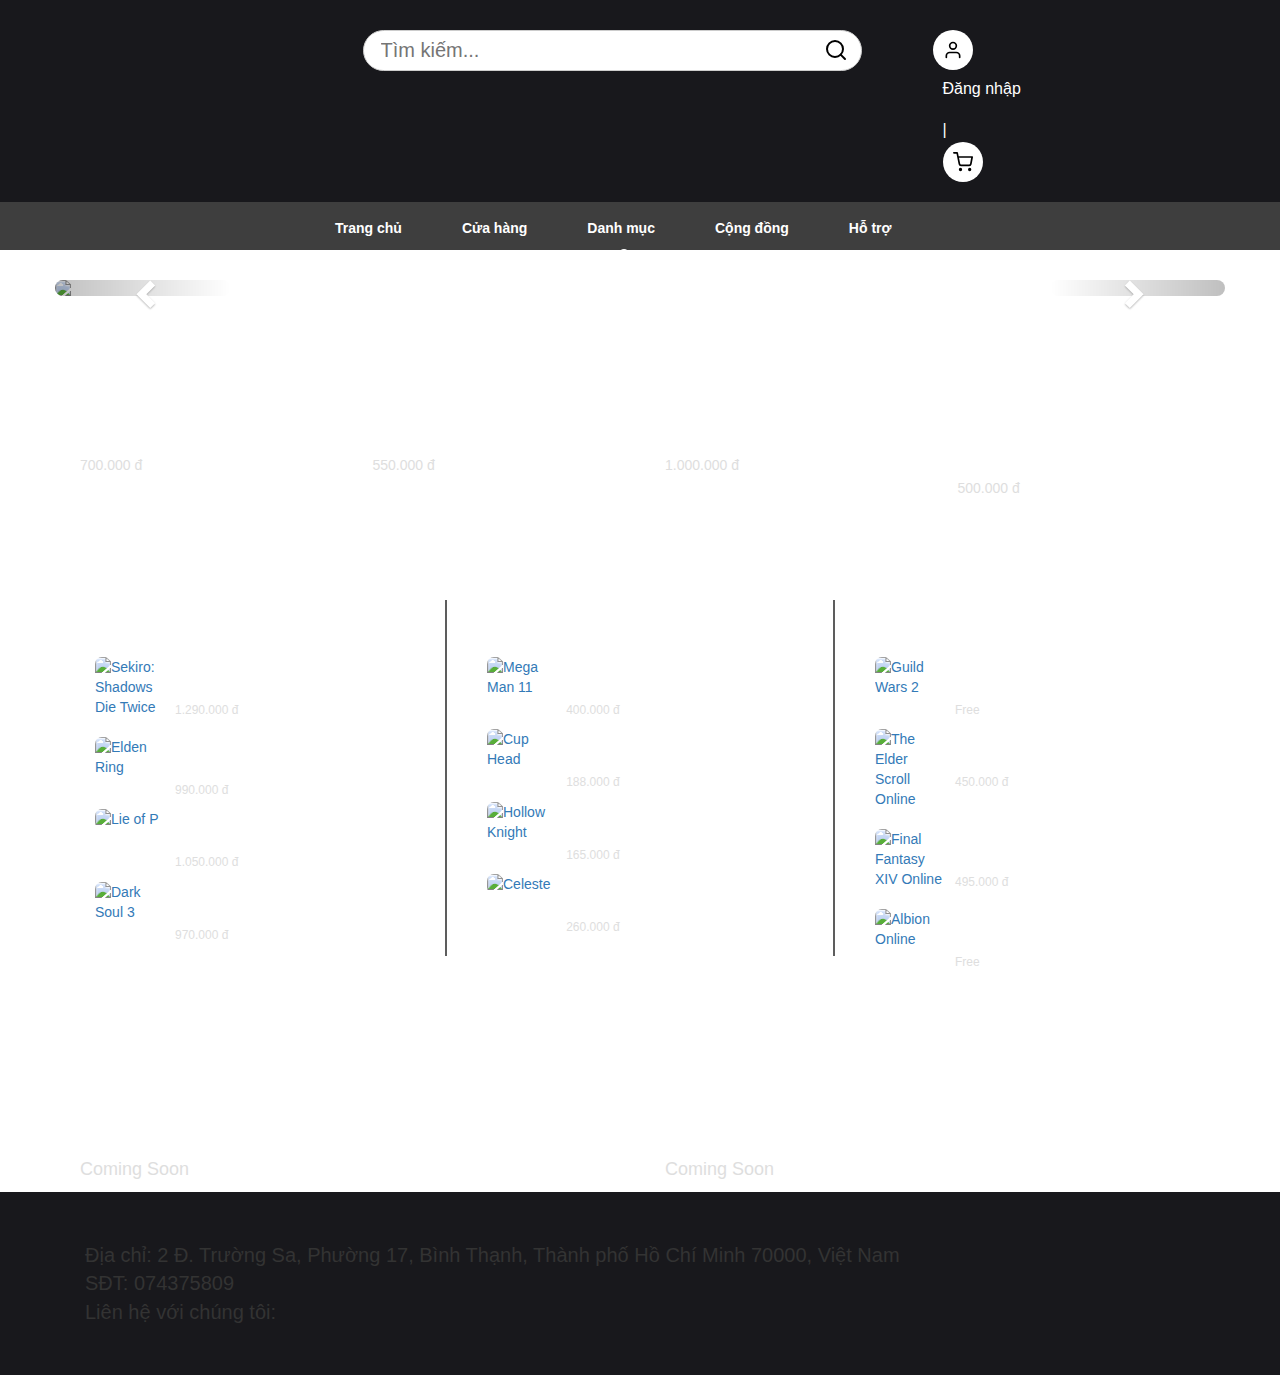
==== index.html @ 14729802 "Update index.html" ====
<!DOCTYPE html>
<html lang="en">
    <head> 
        <title>Duong's Shop</title>
        <link rel="icon" type="image/x-icon" href="./images/weblogo.png">
        
        <!-- Required meta tags -->
        <meta charset="utf-8">
        <meta name="viewport" content="width=device-width, initial-scale=1, shrink-to-fit=no">
        
        <link rel="stylesheet" href="./css/bootstrap.css">
        <link rel="stylesheet" href="./css/bootstrap.min.css">
        <link rel="stylesheet" href="./css/thuvien.css">

        <script src="./js/jquery-3.7.0.min.js"></script>
        <script src="./js/bootstrap.min.js"></script>
        <script src="./js/script.js"></script>

        <link rel="stylesheet" href="https://maxcdn.bootstrapcdn.com/bootstrap/3.4.1/css/bootstrap.min.css">
        <script src="https://ajax.googleapis.com/ajax/libs/jquery/3.7.1/jquery.min.js"></script>
        <script src="https://maxcdn.bootstrapcdn.com/bootstrap/3.4.1/js/bootstrap.min.js"></script>
    <body>  
        <div class="headerbg">
            <div class="container">
                <div class="row">
                    <div class="col-lg-3">
                        <a href="./index.html"><img src="./images/logo.png" alt="" class="logo"></a>
                    </div>
                    <div class="col-lg-6">
                        <div class="search-box">
                            <input type="text" placeholder="Tìm kiếm...">
                            <button type="submit"><img src="./feather/search.svg"></button>
                        </div>
                    </div>
                    <div class="col-lg-3">
                        <div class="mtb10 row">
                            <div class="circle-icon login"><img src="./feather/user.svg" alt="User" class=""></div>
                            <div class="back login tp"><p>Đăng nhập</p></div><div class="back tp">|</div>
                            <div class="circle-icon back"><img src="./feather/shopping-cart.svg" alt="Cart" class=""></div>
                        </div>
                        <div class="inputlogin">
                            <form class="col-lg-12 ilbody" >
                                <label for="tk" id="tk">Tài khoản:</label><br>
                                <input height="10px" type="text" id="itk" name="itk" placeholder="Nhập tài khoản/Email..."><br>
                                <label for="mk" id="mk">Mật khẩu:</label><br>
                                <input type="password" id="imk" name="imk" placeholder="Nhập mật khẩu..."><br>
                                <p id="linkdk">Bạn không có tài khoản??<a href="./register.html">Đăng ký</a></p>
                                <button type="submit" id="blogin">Đăng nhập</button>
                            </form> 
                        </div>
                    </div>
                </div>   
            </div>
        </div>
        <div class="thanhmenu">
            <div class="container">
                <div class="row">
                    <div class="col-lg-2"></div>
                    <div class="col-lg-8 menu">
                        <ul>
                            <li><a href="#">Trang chủ</a></li>
                            <li><a href="#">Cửa hàng</a></li>
                            <li><a href="#">Danh mục</a></li>
                            <li><a href="#">Cộng đồng</a></li>
                            <li><a href="#">Hỗ trợ</a></li>
                        </ul>
                    </div>
                    <div class="col-lg-2"></div>
                </div>   
            </div>
        </div>
        <div class="container mb">
            <div class="row"> 
                <div id="slider" class="carousel slide" data-ride="carousel">
                    <!-- Indicators -->
                    <ol class="carousel-indicators">
                        <li data-target="#slider" data-slide-to="0" class="active"></li>
                        <li data-target="#slider" data-slide-to="1"></li>
                        <li data-target="#slider" data-slide-to="2"></li>
                        </ol>
                
                    <!-- Wrapper for slides -->
                    <div class="carousel-inner ">
                        <div class="item active brslider">
                            <img src="./images/slide1.png" style="width:100%; border-radius: 25px;">
                        </div>
                
                        <div class="item brslider">
                            <img src="./images/slide2.png" style="width:100%; border-radius: 25px;">
                        </div>
                    

                    </div>
                
                    <!-- Left and right controls -->
                    <a class="left carousel-control brslider" href="#slider" data-slide="prev">
                    <span class="glyphicon glyphicon-chevron-left"></span>
                    <span class="sr-only">Previous</span>
                    </a>
                    <a class="right carousel-control brslider" href="#slider" data-slide="next">
                    <span class="glyphicon glyphicon-chevron-right"></span>
                    <span class="sr-only">Next</span>
                    </a>
                </div>
            </div>
            <div class="row">
                <div class="col-lg-12 tendm">
                    <h3>Những tựa game phổ biến</h3>
                </div>          
                <div class="col-lg-3">
                    <a href="#" style="text-decoration: none;" class="hsp">
                        <img src="./images/spnb1_AlanWake2.png" alt="" class="spimg">
                        <p class="tensp">Alan Wake 2</p>
                        <p class="giasp">700.000 đ</p>
                    </a>
                </div>
                <div class="col-lg-3">
                    <a href="#" style="text-decoration: none;" class="hsp">
                        <img src="./images/spnb2_DeadIsland2.png" alt="" class="spimg">
                        <p class="tensp">Dead Island 2</p>
                        <p class="giasp">550.000 đ</p>
                    </a>
                </div><div class="col-lg-3">
                    <a href="#" style="text-decoration: none;" class="hsp">
                        <img src="./images/spnb3_RDR2.png" alt="" class="spimg">
                        <p class="tensp">Red Dead Redemption 2</p>
                        <p class="giasp">1.000.000 đ</p>
                    </a>
                </div><div class="col-lg-3">
                    <a href="#" style="text-decoration: none;" class="hsp">
                        <img src="./images/spnb4_TheWitcher3WildHuntCompleteEdition.png" alt="" class="spimg">
                        <p class="tensp">The Witcher 3: Wild Hunt - Complete Edition</p>
                        <p class="giasp">500.000 đ</p>
                    </a>
                </div>                
            </div>
            <div class="row">
                <div class="col-lg-12 tendm">
                    <h3>Những thể loại game phổ biến</h3>
                </div>
                <div class="col-lg-4">
                    <h5 class="tentl">Souls-like</h5>
                    <ul>
                        <li class="row">
                            <a href="#" style="text-decoration: none;">
                                <div style="display:flex; align-items:start; ">
                                    <img src="./images/spsl1_SekiroShadowDieTwice.png" alt="Sekiro: Shadows Die Twice" class="spimg-tlbar himgtlbar">
                                    <div class="htlbar"><p class="tensp-tlbar">Sekiro: Shadows Die Twice</p>
                                    <p class="giasp-tlbar">1.290.000 đ</p></div>
                                </div>
                            </a>
                        </li>
                        <li class="row">
                            <a href="#" style="text-decoration: none;">
                                <div style="display:flex; align-items:start; ">
                                    <img src="./images/spsl2_EldenRing.png" alt="Elden Ring" class="spimg-tlbar himgtlbar">
                                    <div class="htlbar"><p class="tensp-tlbar">Elden Ring</p>
                                    <p class="giasp-tlbar">990.000 đ</p></div>
                                </div>
                            </a>
                        </li>
                        <li class="row">
                            <a href="#" style="text-decoration: none;">
                                <div style="display:flex; align-items:start; ">
                                    <img src="./images/spsl3_LieOfP.png" alt="Lie of P" class="spimg-tlbar himgtlbar">
                                    <div class="htlbar"><p class="tensp-tlbar">Lie of P</p>
                                    <p class="giasp-tlbar">1.050.000 đ</p></div>
                                </div>
                            </a>
                        </li><li class="row">
                            <a href="#" style="text-decoration: none;">
                                <div style="display:flex; align-items:start; ">
                                    <img src="./images/spsl4_DarkSoul3.png" alt="Dark Soul 3" class="spimg-tlbar himgtlbar">
                                    <div class="htlbar"><p class="tensp-tlbar">Dark Soul III</p>
                                    <p class="giasp-tlbar">970.000 đ</p></div>
                                </div>
                            </a>
                        </li>
                    </ul>
                </div>
                <div class="col-lg-4 midcol">
                    <h5 class="tentl">Side Scroller</h5>
                    <ul>
                        <li class="row">
                            <a href="#" style="text-decoration: none;">
                                <div style="display:flex; align-items:start; ">
                                    <img src="./images/spss1_MegaMan11.png" alt="Mega Man 11" class="spimg-tlbar himgtlbar">
                                    <div class="htlbar"><p class="tensp-tlbar">Mega Man 11</p>
                                    <p class="giasp-tlbar">400.000 đ</p></div>
                                </div>
                            </a>
                        </li>
                        <li class="row">
                            <a href="#" style="text-decoration: none;">
                                <div style="display:flex; align-items:start; ">
                                    <img src="./images/spss2_CupHead.png" alt="Cup Head" class="spimg-tlbar himgtlbar">
                                    <div class="htlbar"><p class="tensp-tlbar">Cup Head</p>
                                    <p class="giasp-tlbar">188.000 đ</p></div>
                                </div>
                            </a>
                        </li>
                        <li class="row">
                            <a href="#" style="text-decoration: none;">
                                <div style="display:flex; align-items:start; ">
                                    <img src="./images/spss3_HollowKnight.png" alt="Hollow Knight" class="spimg-tlbar himgtlbar">
                                    <div class="htlbar"><p class="tensp-tlbar">Hollow Knight</p>
                                    <p class="giasp-tlbar">165.000 đ</p></div>
                                </div>
                            </a>
                        </li><li class="row">
                            <a href="#" style="text-decoration: none;">
                                <div style="display:flex; align-items:start; ">
                                    <img src="./images/spss4_Celeste.png" alt="Celeste" class="spimg-tlbar himgtlbar">
                                    <div class="htlbar"><p class="tensp-tlbar">Celeste</p>
                                    <p class="giasp-tlbar">260.000 đ</p></div>
                                </div>
                            </a>
                        </li>
                    </ul>
                </div>
                <div class="col-lg-4">
                    <h5 class="tentl">MMORPG</h5>
                    <ul>
                        <li class="row">
                            <a href="#" style="text-decoration: none;">
                                <div style="display:flex; align-items:start; ">
                                    <img src="./images/spmmorpg1_GuildWars2.png" alt="Guild Wars 2" class="spimg-tlbar himgtlbar">
                                    <div class="htlbar"><p class="tensp-tlbar">Guild Wars 2</p>
                                    <p class="giasp-tlbar">Free</p></div>
                                </div>
                            </a>
                        </li>
                        <li class="row">
                            <a href="#" style="text-decoration: none;">
                                <div style="display:flex; align-items:start; ">
                                    <img src="./images/spmmorpg2_TheElderScrollOnline.png" alt="The Elder Scroll Online" class="spimg-tlbar himgtlbar">
                                    <div class="htlbar"><p class="tensp-tlbar">The Elder Scroll Online</p>
                                    <p class="giasp-tlbar">450.000 đ</p></div>
                                </div>
                            </a>
                        </li>
                        <li class="row">
                            <a href="#" style="text-decoration: none;">
                                <div style="display:flex; align-items:start; ">
                                    <img src="./images/spmmorpg3_FinalFantasyXIVOnline.png" alt="Final Fantasy XIV Online" class="spimg-tlbar himgtlbar">
                                    <div class="htlbar"><p class="tensp-tlbar">Final Fantasy XIV Online</p>
                                    <p class="giasp-tlbar">495.000 đ</p></div>
                                </div>
                            </a>
                        </li><li class="row">
                            <a href="#" style="text-decoration: none;">
                                <div style="display:flex; align-items:start; ">
                                    <img src="./images/spmmorpg4_AlbionOnline.jpg" alt="Albion Online" class="spimg-tlbar himgtlbar">
                                    <div class="htlbar"><p class="tensp-tlbar">Albion Online</p>
                                    <p class="giasp-tlbar">Free</p></div>
                                </div>
                            </a>
                        </li>
                    </ul>
                </div>
            </div>
            <div class="row">
                <div class="col-lg-12 tendm">
                    <h3>Những tựa game sắp ra mắt</h3>
                </div>
                <div class="col-lg-6">
                    <a href="#" style="text-decoration: none;" class="hsp">
                        <img src="./images/spsrm1_HadesII.png" alt="" class="spimg">
                        <p class="tenspsrm">Hades II</p>
                        <p class="giaspsrm">Coming Soon</p>
                    </a>
                </div>
                <div class="col-lg-6">
                    <a href="#" style="text-decoration: none;" class="hsp">
                        <img src="./images/spsrm2_BlackMistWukong.png" alt="" class="spimg">
                        <p class="tenspsrm">Black Mist Wukong</p>
                        <p class="giaspsrm">Coming Soon</p>
                    </a>
                </div>
            </div>
        </div>
        <div class="headerbg">
            <div class="container">
                <div class="col-lg-12 bline">
                    <a href="./index.html"><img src="./images/logo.png" alt="" class="logof"></a>
                </div>
                <div class="col-lg-12 footertext">
                    Địa chỉ: 2 Đ. Trường Sa, Phường 17, Bình Thạnh, Thành phố Hồ Chí Minh 70000, Việt Nam<br/>
                    SĐT: 074375809<br/>
                    Liên hệ với chúng tôi:
                    <div class="col-lg-12">
                        <img src="" alt="" class="">
                        <img src="" alt="" class="">
                        <img src="" alt="">
                    </div>
                </div>
            </div>
        </div>
    </body>
</html>
---- css/thuvien.css ----
* {box-sizing:border-box}

ul{
    list-style: none;
}

body{
    background-image: url("../images/bgimgt.png");
}


.headerbg{
    padding:20px;
    font-size:20px;
    background-color: #18181C;
    width: 100%;
}

.thanhmenu{
    padding:10px;
    font-size:20px;
    background-color: #3e3e3e;
    width: 100%;
}

.logo{
    width: 80%;
}

.menu{
    text-align: center;
}
.menu>ul{

}
.menu>ul>li>a{
    text-decoration: none;
}
.menu>ul>li>a{ 
    color: white; 
    font-size: 14px; 
    font-family:'Segoe UI', Tahoma, Geneva, Verdana, sans-serif;
    font-weight: bold;
}
.menu>ul{
    margin-top: 0px; 
    margin-left: 0px;
}
.menu>ul>li{
    padding: 0px 30px; 
    float: left;    
}

.search-box {
    margin-top: 10px;
    position: relative;
}
.search-box input[type="text"] {
    width: 90%;
    padding: 5px 17px;
    padding-right: 40px;
    border: 1px solid #ccc;
    border-radius: 25px;
    box-sizing: border-box;
}
.search-box button {
    position: absolute;
    top: 0;
    right: 0;
    margin: 2px 60px 0px 0px;
    padding: 2px 10px;
    background-color: transparent;
    border: none;
    border-radius: 100px 100px 100px 100px;
    cursor: pointer;
}

.circle {
    height: 40px;
    width: 40px;
    background-color: #282828;
    border-radius: 50%;
    display: inline-block;
}

.back{ 
    margin-left: 10px;
    font-size: 16px;
    color: white;
}
.login:hover p{
    color: #969696;
}

.login{
    color: white;
}

.inputlogin{
    color: white;
    display: none;
    position: absolute;
    margin-left: -100px;
    margin-top: 5px;
    width: 300px;
    height: 210px;
    border-radius: 10px;
    background-color: #232323;
    border: 2px solid #2E333A ;
    z-index: 2;
}
.inputlogin>label{
    font-family: Arial, Helvetica, sans-serif;
    color: white;
}
.ilbody{
    margin-top: 10px;
}
.ilbody>#tk,#mk,#itk,#imk{
    margin-left: 15px;
}
#tk, #mk {
    margin-bottom: 0px;
    font-size: 16px;
}
#imk{
    margin-bottom: 0px;
}
#imk,#itk{
    background-color: #323232;
    outline: #323232;
    size-adjust: 60%;
    padding: 0px 5px;
    border-radius: 25px;
    outline-style: none;
    box-sizing: content-box;
    color: white;
    width: 215px;
}
#imk:hover,#itk:hover{
    border: 2px solid white;
}
#linkdk{
    margin-left: 15px;
    font-size: 12px;
}
#blogin{
    float: right;
    margin-right: 20px;
    border-radius: 25px;
    background-color: #323232;
    color: white;
    transition: all 0.2s ease-in-out;
}
#blogin:hover{
    color: white;
    box-shadow: 0 5px 10px rgba(255, 255, 255, 0.4);
}

.tp{
    padding-top: 8px;
}

.mtb10{ 
    margin-top: 10px;
    margin-left: 10px;
}

.sizeicon{
    width: 50%;
}

.circle-icon {
    width: 40px; 
    height: 40px; 
    border-radius: 50%; 
    background-color: white; 
    display: flex;
    justify-content: center;
    align-items: center;
    transition: filter 0.5s ease;
}

.circle-icon img {
    width: 50%; 
    height: auto;
}

.circle-icon:hover {
    width: 40px;
    height: 40px; 
    border-radius: 50%; 
    background-color: rgb(213, 213, 213); 
    display: flex;
    justify-content: center;
    align-items: center;
    overflow: visible;
}

#slider{
    margin-top: 30px;
}

.brslider{
    border-radius: 25px;
    align-items: center;
}

.item{
    width: 100%;
}

.tendm{
    color: white;
    margin: 20px 0 15px -10px;
    font-size: 22px;
}

.spimg{
    border-radius: 8px;
    width: 100%;
    background-color: white;
}
.spimg:hover {
    filter: brightness(1.2);
}

.tensp{
    color: white;
    margin: 15px 10px 10px 10px;
    font-size: 16px;
}
.giasp{
    color: rgb(222, 222, 222);
    margin: 10px 10px 10px 10px;
    font-size: 14px;
}

.hsp:hover{
    border-color: white;
    border-width: 60px;
}

.tentl{
    color: white;
    margin: 10px 10px 30px 0px;
    font-size: 16px;
}

.spimg-tlbar{
    width: 20%;
    margin-bottom: 20px;
    border-radius: 7px;
    z-index: 2;
}

.tensp-tlbar{
    color: white;
    margin: 15px 10px 10px 10px;
    font-size: 14px;
    width: 180px;
    white-space: nowrap;
    text-overflow: ellipsis;
    overflow: hidden;
}
.giasp-tlbar{
    color: rgb(222, 222, 222);
    margin: 5px 10px 10px 10px;
    font-size: 12px;
    width: 180px;
}

.midcol{
    border-right: 2px solid #5D5D5D ;
    border-left: 2px solid #5D5D5D ;
}

.htlbar:hover {
    background-color: #3E3E3F;
    border-radius: 7px;
    padding-bottom: 23px;
    padding-right: 5px;
    margin-left: -10px;
    z-index: 1;
    text-shadow:1px 1px 3px #fff, 1px 1px 3px #ccc;
}

.htlbar:hover>p{
    padding-left: 10px;
}

.tenspsrm{
    color: white;
    margin: 15px 10px 10px 10px;
    font-size: 20px;
}
.giaspsrm{
    color: rgb(222, 222, 222);
    margin: 10px 10px 10px 10px;
    font-size: 18px;
}



/* For mobile devices */
@media (max-width: 767px) {
    /* CSS rules for mobile layout */ 
    .menu{
        visibility: hidden;
    }
    .logo{
        width: 100%;
    }
    .search-box {
        margin-top: 10px;
        position: relative;
    }
    .search-box input[type="text"] {
        width: 50%;
        padding: 5px 17px;
        border: 1px solid #ccc;
        border-radius: 25px;
        box-sizing: border-box;
    }
    .search-box button {
        position: absolute;
        top: 0;
        left: 0;
        margin: 2px 370px 0px 300px;
        padding: 2px 0px;
        background-color: white;
        border: none;
        border-radius: 100px 100px 100px 100px;
        cursor: pointer;
    }
}
    
/* For tablets */
@media (min-width: 768px) and (max-width: 1023px) {
    /* CSS rules for tablet layout */
    .menu{
        visibility: hidden;
    }
    .logo{
        width: 100%;
    }
    .search-box {
        margin-top: 10px;
        position: relative;
    }
    .search-box input[type="text"] {
        width: 50%;
        padding: 5px 17px;
        border: 1px solid #ccc;
        border-radius: 25px;
        box-sizing: border-box;
    }
    .search-box button {
        position: absolute;
        top: 0;
        left: 0;
        margin: 2px 370px 0px 300px;
        padding: 2px 0px;
        background-color: white;
        border: none;
        border-radius: 100px 100px 100px 100px;
        cursor: pointer;
    }
}

/* For PCs */
@media (min-width: 1024px) {
    
    /* CSS rules for PC layout */
    
}
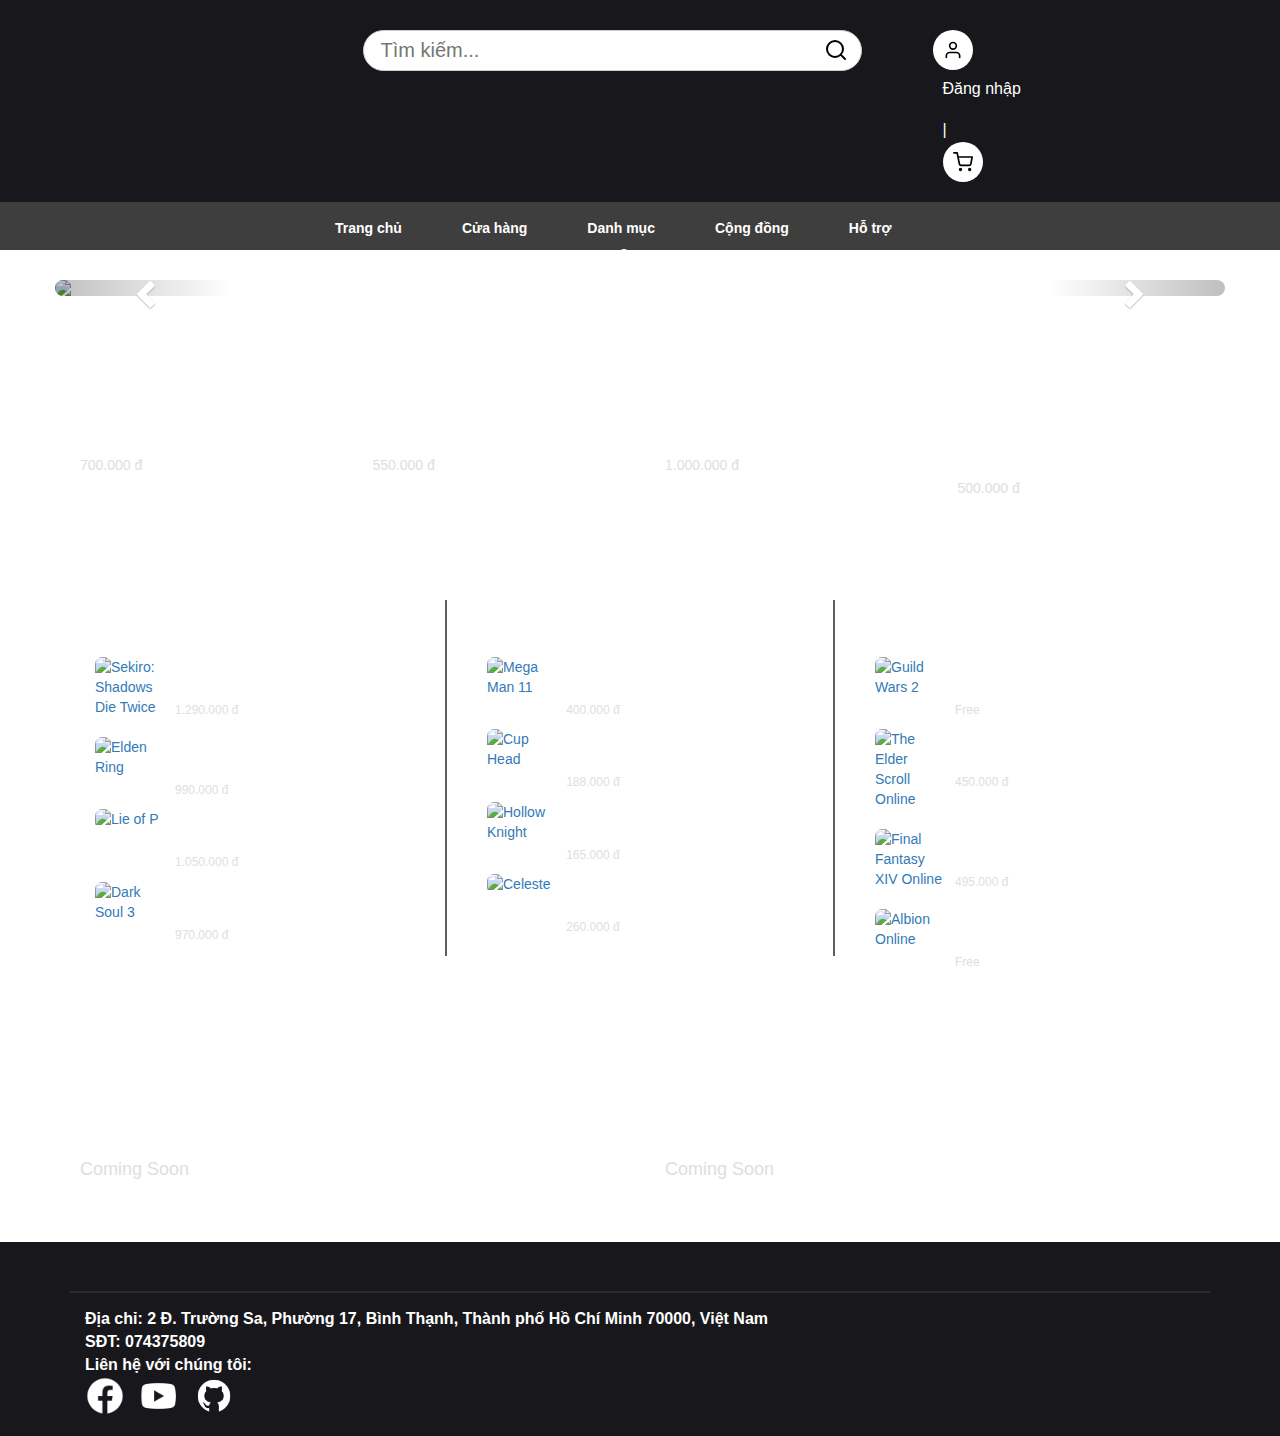
==== commit fff3793b: "sup" ====
--- a/index.html
+++ b/index.html
@@ -139,7 +139,7 @@
                     <h3>Những thể loại game phổ biến</h3>
                 </div>
                 <div class="col-lg-4">
-                    <h5 class="tentl">Souls-like</h5>
+                    <a href="#" style="text-decoration: none;"><h5 class="tentl">Souls-like</h5></a>
                     <ul>
                         <li class="row">
                             <a href="#" style="text-decoration: none;">
@@ -283,18 +283,20 @@
             <div class="container">
                 <div class="col-lg-12 bline">
                     <a href="./index.html"><img src="./images/logo.png" alt="" class="logof"></a>
+                    <button onclick="topFunction()" id="topBtn" title="Go to top">Top</button>
                 </div>
                 <div class="col-lg-12 footertext">
                     Địa chỉ: 2 Đ. Trường Sa, Phường 17, Bình Thạnh, Thành phố Hồ Chí Minh 70000, Việt Nam<br/>
                     SĐT: 074375809<br/>
                     Liên hệ với chúng tôi:
-                    <div class="col-lg-12">
-                        <img src="" alt="" class="">
-                        <img src="" alt="" class="">
-                        <img src="" alt="">
-                    </div>
+                    <div class="col-lg-12" style="padding-left: 0px;">
+                        <a href="https://www.facebook.com/profile.php?id=100071299081475"><img src="./images/iconfacebook.png" alt="" class="iconlh"></a>
+                        <a href="https://youtube.com"><img src="./images/iconyoutube.png" alt="" class="iconlh"></a>
+                        <a href="https://github.com/DuongNguyen9753"><img src="./images/icongithub.png" alt="" class="iconlh"></a>
+                    </div>
+                    
                 </div>
             </div>
         </div>
     </body>
-</html>
+</html>--- a/css/thuvien.css
+++ b/css/thuvien.css
@@ -1,9 +1,23 @@
-* {box-sizing:border-box}
+* {
+    box-sizing:border-box
+}
+
+::-webkit-scrollbar {
+    width: 10px;
+} 
+::-webkit-scrollbar-track {
+    background: #424242;
+} 
+::-webkit-scrollbar-thumb {
+    background: #888;
+}
+::-webkit-scrollbar-thumb:hover {
+    background: #555;
+}
 
 ul{
     list-style: none;
 }
-
 body{
     background-image: url("../images/bgimgt.png");
 }
@@ -299,7 +313,41 @@
     margin: 10px 10px 10px 10px;
     font-size: 18px;
 }
-
+.logof{
+    width: 200px;
+    padding-bottom: 10px;
+}
+.bline{
+    border-bottom: 2px solid #2d2d2d ;
+}
+.mb{
+    margin-bottom: 50px;
+}
+.footertext{
+    font-weight: bold;
+    color: white;
+    font-size: 16px;
+    margin-top: 15px;
+}
+.iconlh{
+    margin-right: 10px;
+    width: 40px;
+}
+#topBtn {
+    display: none;
+    position: fixed;
+    bottom: 20px;
+    right: 30px;
+    z-index: 99;
+    font-size: 18px;
+    border: none;
+    outline: none;
+    background-color: red;
+    color: white;
+    cursor: pointer;
+    padding: 15px;
+    border-radius: 4px;
+}
 
 
 /* For mobile devices */
@@ -373,4 +421,4 @@
     
     /* CSS rules for PC layout */
     
-}
+}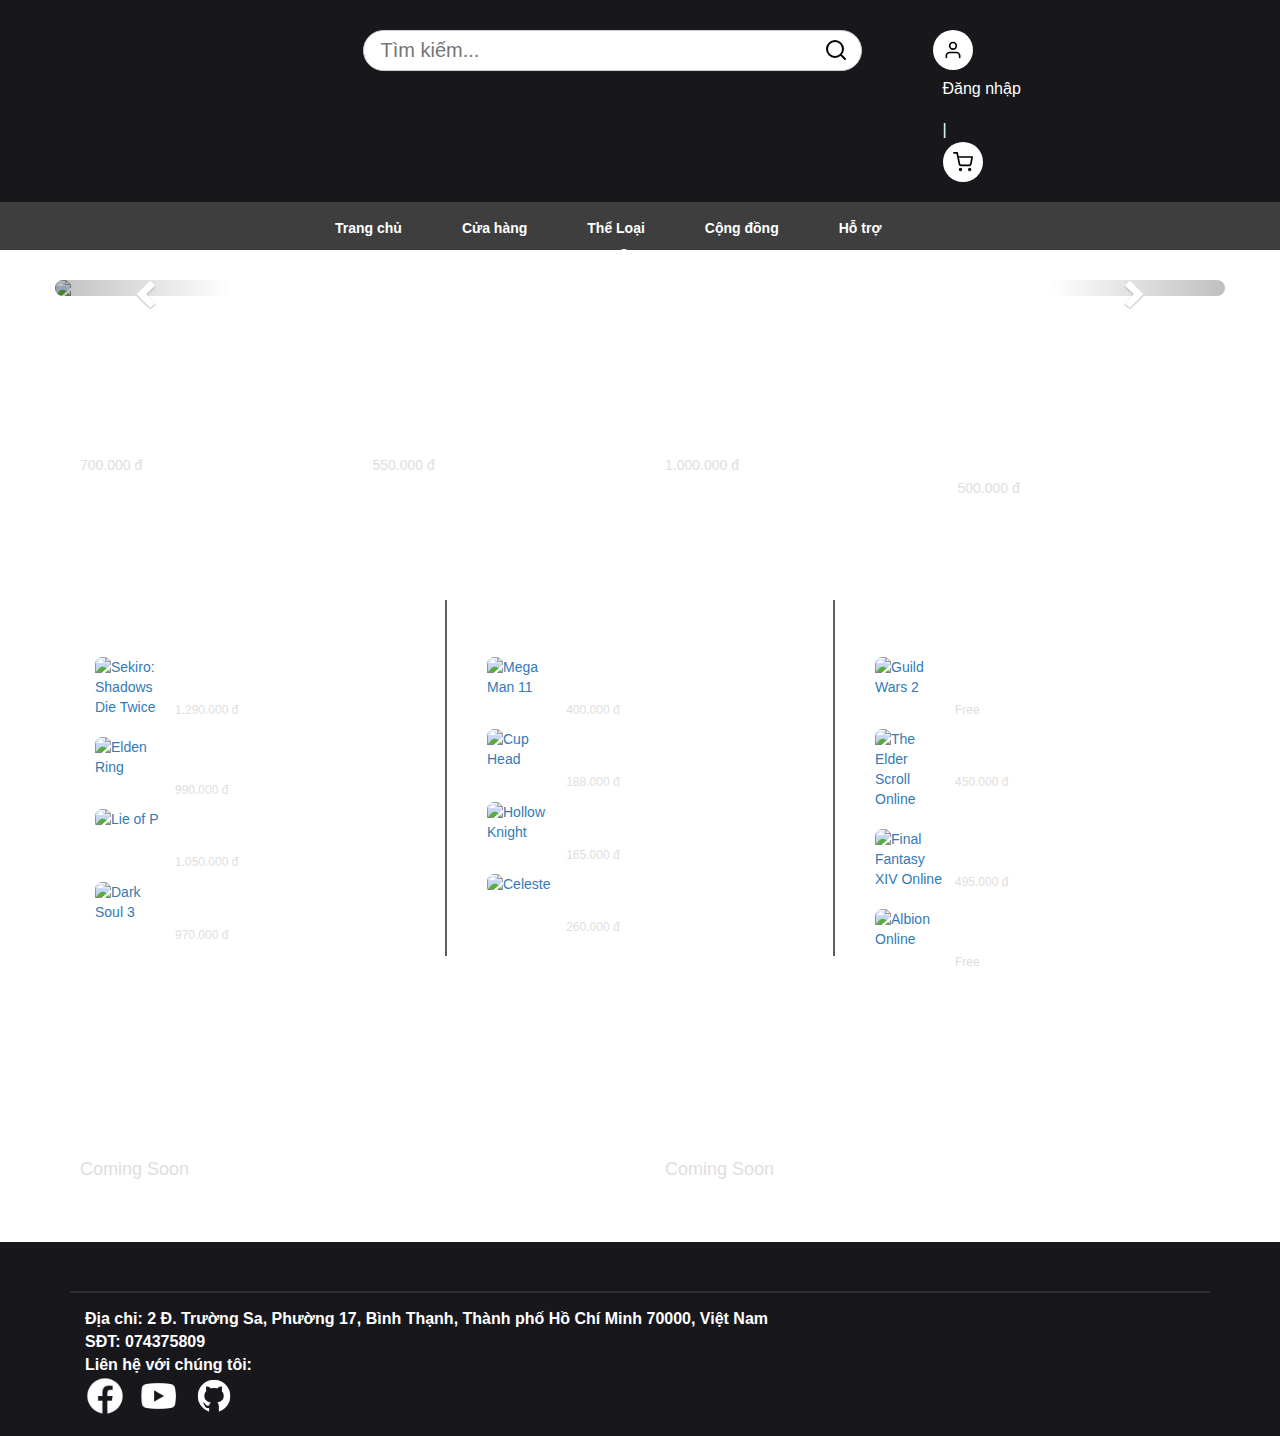
==== commit 36671946: "im so in pain" ====
--- a/index.html
+++ b/index.html
@@ -20,9 +20,9 @@
         <script src="https://ajax.googleapis.com/ajax/libs/jquery/3.7.1/jquery.min.js"></script>
         <script src="https://maxcdn.bootstrapcdn.com/bootstrap/3.4.1/js/bootstrap.min.js"></script>
     <body>  
-        <div class="headerbg">
+        <div class="header">
             <div class="container">
-                <div class="row">
+                <div class="row ">
                     <div class="col-lg-3">
                         <a href="./index.html"><img src="./images/logo.png" alt="" class="logo"></a>
                     </div>
@@ -36,7 +36,7 @@
                         <div class="mtb10 row">
                             <div class="circle-icon login"><img src="./feather/user.svg" alt="User" class=""></div>
                             <div class="back login tp"><p>Đăng nhập</p></div><div class="back tp">|</div>
-                            <div class="circle-icon back"><img src="./feather/shopping-cart.svg" alt="Cart" class=""></div>
+                            <a href="./cart.html"><div class="circle-icon back"><img src="./feather/shopping-cart.svg" alt="Cart" class=""></div></a>
                         </div>
                         <div class="inputlogin">
                             <form class="col-lg-12 ilbody" >
@@ -44,7 +44,7 @@
                                 <input height="10px" type="text" id="itk" name="itk" placeholder="Nhập tài khoản/Email..."><br>
                                 <label for="mk" id="mk">Mật khẩu:</label><br>
                                 <input type="password" id="imk" name="imk" placeholder="Nhập mật khẩu..."><br>
-                                <p id="linkdk">Bạn không có tài khoản??<a href="./register.html">Đăng ký</a></p>
+                                <p id="linkdk">Bạn không có tài khoản??<a href="./register.html" id="linktodk">Đăng ký</a></p>
                                 <button type="submit" id="blogin">Đăng nhập</button>
                             </form> 
                         </div>
@@ -58,9 +58,23 @@
                     <div class="col-lg-2"></div>
                     <div class="col-lg-8 menu">
                         <ul>
-                            <li><a href="#">Trang chủ</a></li>
+                            <li><a href="#" >Trang chủ</a></li>
                             <li><a href="#">Cửa hàng</a></li>
-                            <li><a href="#">Danh mục</a></li>
+                            <li class="dropdown" id="theloai">
+                                <a href="#">Thể Loại</a>
+                                <div class="dropdown-content">
+                                    <a href="./product.html">Hành động</a>
+                                    <a href="./product.html">FPS</a>
+                                    <a href="./product.html">Souls-like</a>
+                                    <a href="./product.html">Side Scroller</a>
+                                    <a href="./product.html">MMORPG</a>
+                                    <a href="./product.html">Phiêu lưu</a>
+                                    <a href="./product.html">Giả lập</a>
+                                    <a href="./product.html">Thể thao</a>
+                                    <a href="./product.html">Chiến thuật</a>
+                                    <a href="./product.html">...</a>
+                                </div>
+                            </li>
                             <li><a href="#">Cộng đồng</a></li>
                             <li><a href="#">Hỗ trợ</a></li>
                         </ul>
@@ -179,7 +193,7 @@
                     </ul>
                 </div>
                 <div class="col-lg-4 midcol">
-                    <h5 class="tentl">Side Scroller</h5>
+                    <a href="#" style="text-decoration: none;"><h5 class="tentl">Side Scroller</h5></a>
                     <ul>
                         <li class="row">
                             <a href="#" style="text-decoration: none;">
@@ -219,7 +233,7 @@
                     </ul>
                 </div>
                 <div class="col-lg-4">
-                    <h5 class="tentl">MMORPG</h5>
+                    <a href="#" style="text-decoration: none;"><h5 class="tentl">MMORPG</h5></a>
                     <ul>
                         <li class="row">
                             <a href="#" style="text-decoration: none;">
@@ -279,7 +293,7 @@
                 </div>
             </div>
         </div>
-        <div class="headerbg">
+        <div class="footer">
             <div class="container">
                 <div class="col-lg-12 bline">
                     <a href="./index.html"><img src="./images/logo.png" alt="" class="logof"></a>
@@ -293,8 +307,7 @@
                         <a href="https://www.facebook.com/profile.php?id=100071299081475"><img src="./images/iconfacebook.png" alt="" class="iconlh"></a>
                         <a href="https://youtube.com"><img src="./images/iconyoutube.png" alt="" class="iconlh"></a>
                         <a href="https://github.com/DuongNguyen9753"><img src="./images/icongithub.png" alt="" class="iconlh"></a>
-                    </div>
-                    
+                    </div> 
                 </div>
             </div>
         </div>
--- a/css/thuvien.css
+++ b/css/thuvien.css
@@ -23,7 +23,7 @@
 }
 
 
-.headerbg{
+.header{
     padding:20px;
     font-size:20px;
     background-color: #18181C;
@@ -31,7 +31,7 @@
 }
 
 .thanhmenu{
-    padding:10px;
+    padding: 10px;
     font-size:20px;
     background-color: #3e3e3e;
     width: 100%;
@@ -41,20 +41,62 @@
     width: 80%;
 }
 
+/* Dropdown function */
+.dropdown {
+    position: relative;
+    display: inline-block;
+}
+  
+.dropdown-content {
+    display: none;
+    position: absolute;
+    background-color: #5D5D5D;
+    min-width: 115.5px;
+    z-index: 1;
+    margin-left: -30px;
+}
+  
+.dropdown-content a {
+    color: white;
+    padding: 5px 0px;
+    text-decoration: none;
+    display: block;
+    font-size: 14px; 
+}
+  
+.dropdown-content a:hover {
+    background-color: #f1f1f1;
+    text-decoration: none;
+}
+  
+.dropdown:hover .dropdown-content {
+    display: block;
+}
+
 .menu{
     text-align: center;
 }
-.menu>ul{
-
-}
-.menu>ul>li>a{
-    text-decoration: none;
-}
+
+.ptd10{
+    padding: 10px 0px;
+}
+
+.menu>ul>li:hover{
+    background-color: #5D5D5D;
+    border-radius: 12px;
+}
+#theloai:hover{
+    border-radius: 12px 12px 0px 0px;
+}
+
+
 .menu>ul>li>a{ 
     color: white; 
     font-size: 14px; 
     font-family:'Segoe UI', Tahoma, Geneva, Verdana, sans-serif;
     font-weight: bold;
+    text-decoration: none;
+    padding: 10px 0px;
 }
 .menu>ul{
     margin-top: 0px; 
@@ -157,6 +199,10 @@
 #linkdk{
     margin-left: 15px;
     font-size: 12px;
+    color: #8c8c8c;
+}
+#linktodk{
+    color: white;
 }
 #blogin{
     float: right;
@@ -178,6 +224,9 @@
 .mtb10{ 
     margin-top: 10px;
     margin-left: 10px;
+}
+.ptd10{
+    padding: 10px 0px;
 }
 
 .sizeicon{
@@ -348,7 +397,26 @@
     padding: 15px;
     border-radius: 4px;
 }
-
+.footer { 
+    padding:20px;
+    font-size:20px;
+    background-color: #18181C;
+    width: 100%;
+    bottom: 0;  
+    z-index: 10;
+}
+
+/* register.html */
+.regform{
+    border-radius: 15px;
+    background-color: #202020;
+    border: 2px solid #2E333A ;
+
+}
+.mid{
+    align-items: center;
+    
+}
 
 /* For mobile devices */
 @media (max-width: 767px) {
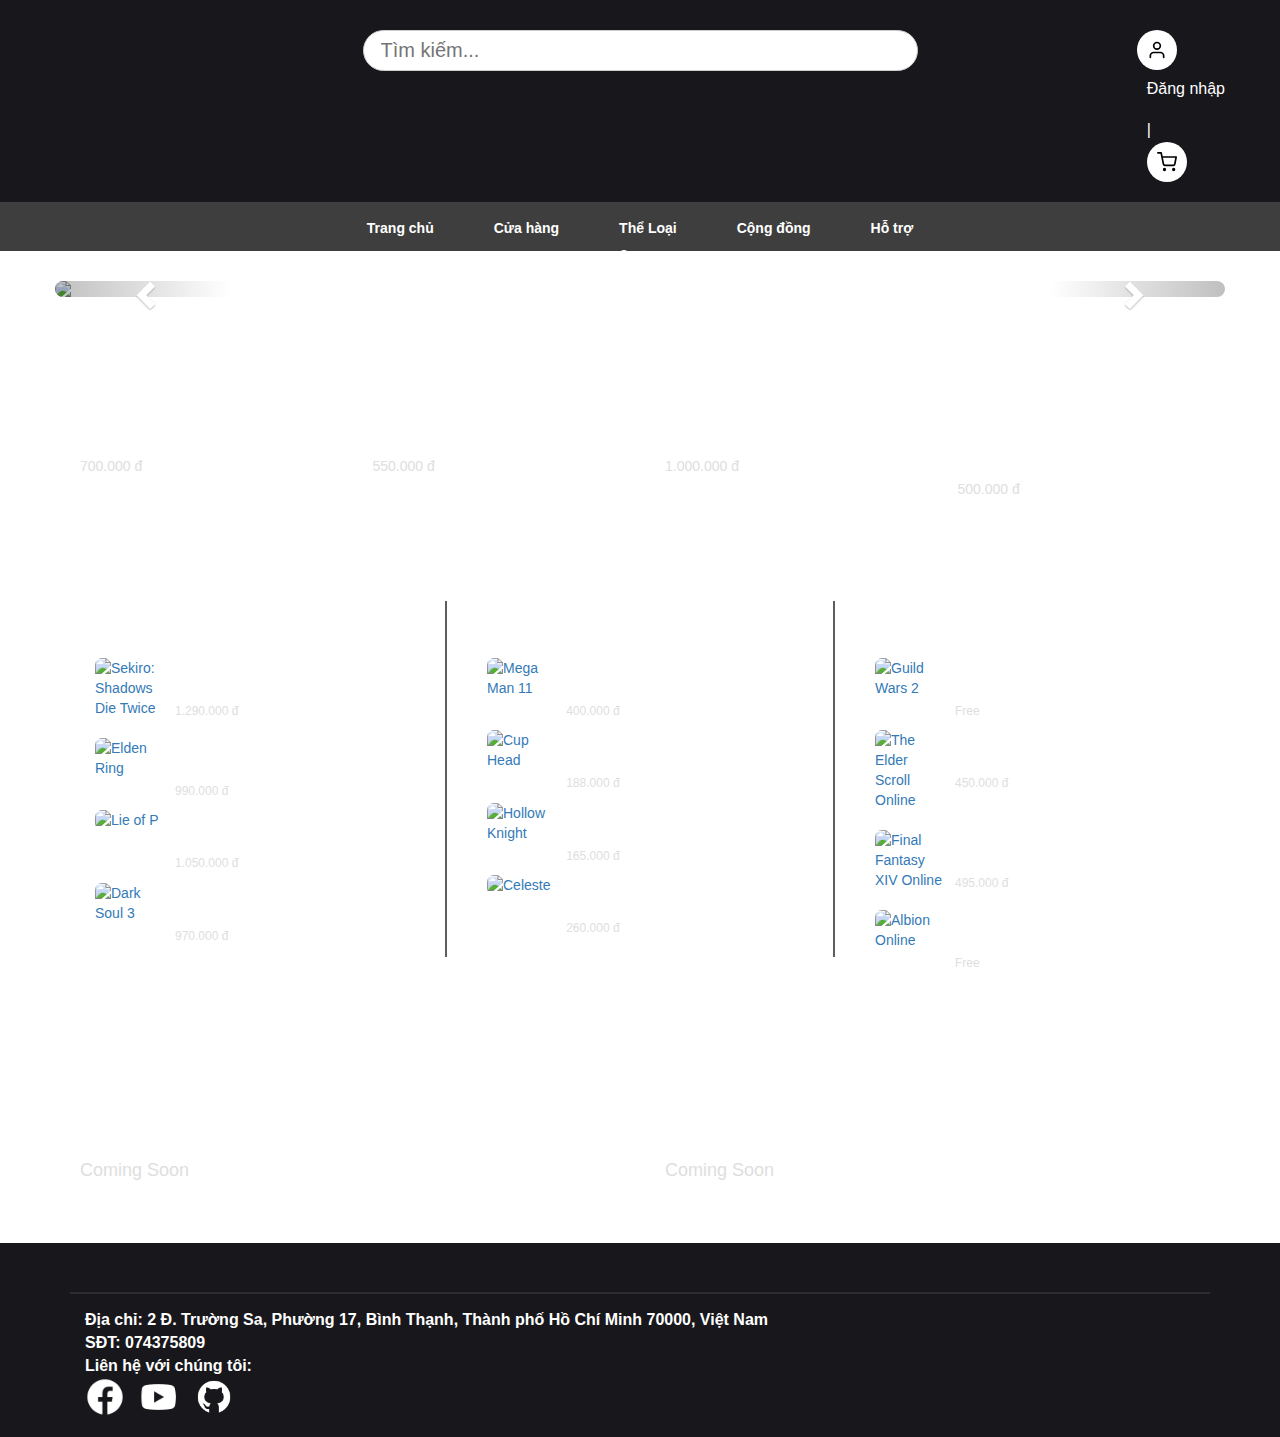
==== commit 3ff2a33e: "store page are done!" ====
--- a/index.html
+++ b/index.html
@@ -6,6 +6,7 @@
         
         <!-- Required meta tags -->
         <meta charset="utf-8">
+        <meta http-equiv="X-UA-Compatible" content="IE=edge">
         <meta name="viewport" content="width=device-width, initial-scale=1, shrink-to-fit=no">
         
         <link rel="stylesheet" href="./css/bootstrap.css">
@@ -16,35 +17,94 @@
         <script src="./js/bootstrap.min.js"></script>
         <script src="./js/script.js"></script>
 
+        <!-- slider Plugin-->
+        <link rel="stylesheet" href="./css/flickity.css" media="screen">
+        <script src="./js/flickity.pkgd.min.js"></script>
+        <!--Online-->
+        <script src="https://kit.fontawesome.com/805c36561d.js" crossorigin="anonymous"></script>
         <link rel="stylesheet" href="https://maxcdn.bootstrapcdn.com/bootstrap/3.4.1/css/bootstrap.min.css">
         <script src="https://ajax.googleapis.com/ajax/libs/jquery/3.7.1/jquery.min.js"></script>
         <script src="https://maxcdn.bootstrapcdn.com/bootstrap/3.4.1/js/bootstrap.min.js"></script>
-    <body>  
+
+    </head>
+    
+    <body> 
+        <!--Header-->
         <div class="header">
             <div class="container">
-                <div class="row ">
+                <div class="row headbar-mobile">
+                    <div class="col-sm-12">
+                        <a href="./index.html"><img src="./images/logo.png" alt="" class="logo"></a>
+                    </div>
+                    <div class="row">
+                        <div class="col">
+                            <form class="search-box">
+                                <input type="text" placeholder="Tìm kiếm...">
+                                <button type="submit"><i class="fa-solid fa-magnifying-glass"></i></button>
+                            </form>
+                        </div>
+                        <div class="col login-wrapper">
+                            <div class="mtb10 row">
+                                <div class="circle-icon login"><img src="./feather/user.svg" alt="User" class=""></div>
+                                <div class="back tp">|</div>
+                                <a href="./cart.html"><div class="circle-icon back"><img src="./feather/shopping-cart.svg" alt="Cart" class=""></div></a>
+                            </div>
+                            <div class="inputlogin">
+                                <form class="col-lg-12 ilbody" style="margin-top: 2%; padding-left: 15px;" >
+                                    <div class="row">
+                                        <label for="tk" id="tk">Tài khoản:</label>
+                                    </div>
+                                    <div class="row">
+                                        <input height="10px" type="text" id="itk" name="itk" placeholder="Nhập tài khoản/Email...">
+                                    </div>
+                                    <div class="row">
+                                        <label for="mk" id="mk">Mật khẩu:</label>
+                                    </div>
+                                    <div class="row">
+                                        <input type="password" id="imk" name="imk" placeholder="Nhập mật khẩu...">
+                                    </div>
+                                    <div class="row linkdk">
+                                        <p id="linkdk">Bạn không có tài khoản??<a href="./register.html" id="linktodk">Đăng ký</a></p>
+                                    </div>
+                                    <button type="submit" id="blogin">Đăng nhập</button>
+                                </form> 
+                            </div>
+                        </div>
+                    </div>
+                </div>   
+                <div class="row headbar">
                     <div class="col-lg-3">
                         <a href="./index.html"><img src="./images/logo.png" alt="" class="logo"></a>
                     </div>
                     <div class="col-lg-6">
                         <div class="search-box">
                             <input type="text" placeholder="Tìm kiếm...">
-                            <button type="submit"><img src="./feather/search.svg"></button>
-                        </div>
-                    </div>
-                    <div class="col-lg-3">
+                            <button type="submit"><i class="fa-solid fa-magnifying-glass"></i></button>
+                        </div>
+                    </div>
+                    <div class="col-lg-3 login-wrapper">
                         <div class="mtb10 row">
                             <div class="circle-icon login"><img src="./feather/user.svg" alt="User" class=""></div>
                             <div class="back login tp"><p>Đăng nhập</p></div><div class="back tp">|</div>
                             <a href="./cart.html"><div class="circle-icon back"><img src="./feather/shopping-cart.svg" alt="Cart" class=""></div></a>
                         </div>
                         <div class="inputlogin">
-                            <form class="col-lg-12 ilbody" >
-                                <label for="tk" id="tk">Tài khoản:</label><br>
-                                <input height="10px" type="text" id="itk" name="itk" placeholder="Nhập tài khoản/Email..."><br>
-                                <label for="mk" id="mk">Mật khẩu:</label><br>
-                                <input type="password" id="imk" name="imk" placeholder="Nhập mật khẩu..."><br>
-                                <p id="linkdk">Bạn không có tài khoản??<a href="./register.html" id="linktodk">Đăng ký</a></p>
+                            <form class="col-lg-12 ilbody" style="margin-top: 2%; padding-left: 15px;" >
+                                <div class="row">
+                                    <label for="tk" id="tk">Tài khoản:</label>
+                                </div>
+                                <div class="row">
+                                    <input height="10px" type="text" id="itk" name="itk" placeholder="Nhập tài khoản/Email...">
+                                </div>
+                                <div class="row">
+                                    <label for="mk" id="mk">Mật khẩu:</label>
+                                </div>
+                                <div class="row">
+                                    <input type="password" id="imk" name="imk" placeholder="Nhập mật khẩu...">
+                                </div>
+                                <div class="row linkdk">
+                                    <p id="linkdk">Bạn không có tài khoản??<a href="./register.html" id="linktodk">Đăng ký</a></p>
+                                </div>
                                 <button type="submit" id="blogin">Đăng nhập</button>
                             </form> 
                         </div>
@@ -55,11 +115,11 @@
         <div class="thanhmenu">
             <div class="container">
                 <div class="row">
-                    <div class="col-lg-2"></div>
-                    <div class="col-lg-8 menu">
+                    <!--PC-->
+                    <div class="col-lg-12 menu">
                         <ul>
-                            <li><a href="#" >Trang chủ</a></li>
-                            <li><a href="#">Cửa hàng</a></li>
+                            <li><a href="./index.html" >Trang chủ</a></li>
+                            <li><a href="./store.html">Cửa hàng</a></li>
                             <li class="dropdown" id="theloai">
                                 <a href="#">Thể Loại</a>
                                 <div class="dropdown-content">
@@ -75,24 +135,53 @@
                                     <a href="./product.html">...</a>
                                 </div>
                             </li>
-                            <li><a href="#">Cộng đồng</a></li>
-                            <li><a href="#">Hỗ trợ</a></li>
+                            <li><a href="./community.html">Cộng đồng</a></li>
+                            <li><a href="./support.html">Hỗ trợ</a></li>
                         </ul>
                     </div>
-                    <div class="col-lg-2"></div>
-                </div>   
+                    <!--Mobile/Tablet-->
+                    <div class="col-lg-12 menu-mobile">
+                        <i class="fa-solid fa-bars"></i>
+                    </div>
+                </div>
+                <div class="dropdown-menu-mobile">
+                    <ul>
+                        <li class="menu-bot-line menu-padding"><a href="./index.html" >Trang chủ</a></li>
+                        <li class="menu-bot-line menu-padding"><a href="./store.html">Cửa hàng</a></li>
+                        <li class="dropdown-mobile menu-padding" id="theloai">
+                            <a>Thể Loại</a>
+                        </li>
+                        <li class="menu-bot-line">
+                            <div class="dropdown-content-mobile">
+                                <div><a href="./product.html">Hành động</a></div>
+                                <div><a href="./product.html">FPS</a></div>
+                                <div><a href="./product.html">Souls-like</a></div>
+                                <div><a href="./product.html">Side Scroller</a></div>
+                                <div><a href="./product.html">MMORPG</a></div>
+                                <div><a href="./product.html">Phiêu lưu</a></div>
+                                <div><a href="./product.html">Giả lập</a></div>
+                                <div><a href="./product.html">Thể thao</a></div>
+                                <div><a href="./product.html">Chiến thuật</a></div>
+                                <div><a href="./product.html">...</a></div>
+                            </div>
+                        </li>
+                        <li class="menu-bot-line menu-padding"><a href="./community.html">Cộng đồng</a></li>
+                        <li class="menu-bot-line menu-padding"><a href="./support.html">Hỗ trợ</a></li>
+                    </ul>
+                </div>           
             </div>
         </div>
-        <div class="container mb">
-            <div class="row"> 
-                <div id="slider" class="carousel slide" data-ride="carousel">
+        <!--Banner-->      
+        <div class="container">
+            <!--PC-->
+            <div class="row main-slider"> 
+                <div id="slider" class="carousel slide d-flex" data-ride="carousel">
                     <!-- Indicators -->
                     <ol class="carousel-indicators">
                         <li data-target="#slider" data-slide-to="0" class="active"></li>
                         <li data-target="#slider" data-slide-to="1"></li>
                         <li data-target="#slider" data-slide-to="2"></li>
-                        </ol>
-                
+                    </ol>                
                     <!-- Wrapper for slides -->
                     <div class="carousel-inner ">
                         <div class="item active brslider">
@@ -102,7 +191,10 @@
                         <div class="item brslider">
                             <img src="./images/slide2.png" style="width:100%; border-radius: 25px;">
                         </div>
-                    
+
+                        <div class="item brslider">
+                            <img src="./images/slide3.png" style="width:100%; border-radius: 25px;">
+                        </div>                 
 
                     </div>
                 
@@ -117,6 +209,228 @@
                     </a>
                 </div>
             </div>
+            <!--Mobile/Tablet-->
+            <div class="main-slider-mobile">
+                <div>
+                    <div class="banner-mobile" data-flickity='{ 
+                        "cellAlign": "center", "contain": true, "draggable": true, 
+                        "wrapAround": true, "prevNextButtons": false, "autoPlay": true }'>
+                        <div class="cell">
+                            <div class="item active brslider">
+                                <img src="./images/slide1-m.png" style="width:100%; border-radius: 25px;">
+                            </div>
+                        </div>
+                        <div class="cell">
+                            <div class="item active brslider">
+                                <img src="./images/slide2-m.png" style="width:100%; border-radius: 25px;">
+                            </div>
+                        </div>
+                        <div class="cell">
+                            <div class="item active brslider">
+                                <img src="./images/slide3-m.png" style="width:100%; border-radius: 25px;">
+                            </div>
+                        </div>
+                    </div>
+                </div>
+            </div>
+        </div>
+        <!--Mobile/Tablet Body-->
+        <div class="container mb main-mobile">
+            <!--Pho Bien Slider-->
+            <div>
+                <div class="col-lg-12 tendm-mobile">
+                    <h4>Những tựa game phổ biến</h4>
+                </div>
+                <div class="phobien-slider" data-flickity='{ 
+                    "cellAlign": "center", "contain": true, "draggable": true, 
+                    "wrapAround": true, "prevNextButtons": false }'>
+                    <div class="cell">
+                        <a href="#" style="text-decoration: none;" class="hsp">
+                            <img src="./images/spnb1_AlanWake2.png" alt="" class="spimg">
+                            <p class="tensp">Alan Wake 2</p>
+                            <p class="giasp">700.000 đ</p>
+                        </a>
+                    </div>
+                    <div class="cell">
+                        <a href="#" style="text-decoration: none;" class="hsp">
+                            <img src="./images/spnb2_DeadIsland2.png" alt="" class="spimg">
+                            <p class="tensp">Dead Island 2</p>
+                            <p class="giasp">550.000 đ</p>
+                        </a>
+                    </div>
+                    <div class="cell">
+                        <a href="#" style="text-decoration: none;" class="hsp">
+                            <img src="./images/spnb3_RDR2.png" alt="" class="spimg">
+                            <p class="tensp">Red Dead Redemption 2</p>
+                            <p class="giasp">1.000.000 đ</p>
+                        </a>
+                    </div>
+                    <div class="cell">
+                        <a href="#" style="text-decoration: none;" class="hsp">
+                            <img src="./images/spnb4_TheWitcher3WildHuntCompleteEdition.png" alt="" class="spimg">
+                            <p class="tensp">The Witcher 3: Wild Hunt - Complete Edition</p>
+                            <p class="giasp">500.000 đ</p>
+                        </a>
+                    </div>
+                </div>
+            </div>
+            <!--The loai Slider-->
+            <div>
+                <div class="col-lg-12 tendm-mobile">
+                    <h4>Những thể loại game phổ biến</h4>
+                </div>
+                <div class="theloai-slider" data-flickity='{ 
+                    "cellAlign": "left", "contain": true, "draggable": true, 
+                    "prevNextButtons": false }'>
+                    <div class="cell">
+                        <a href="#" style="text-decoration: none;"><h5 class="tentl">Souls-like</h5></a>
+                        <ul>
+                            <li class="row">
+                                <a href="#" style="text-decoration: none;">
+                                    <div style="display:flex; align-items:start; ">
+                                        <img src="./images/spsl1_SekiroShadowDieTwice.png" alt="Sekiro: Shadows Die Twice" class="spimg-tlbar himgtlbar">
+                                        <div class="htlbar"><p class="tensp-tlbar">Sekiro: Shadows Die Twice</p>
+                                        <p class="giasp-tlbar">1.290.000 đ</p></div>
+                                    </div>
+                                </a>
+                            </li>
+                            <li class="row">
+                                <a href="#" style="text-decoration: none;">
+                                    <div style="display:flex; align-items:start; ">
+                                        <img src="./images/spsl2_EldenRing.png" alt="Elden Ring" class="spimg-tlbar himgtlbar">
+                                        <div class="htlbar"><p class="tensp-tlbar">Elden Ring</p>
+                                        <p class="giasp-tlbar">990.000 đ</p></div>
+                                    </div>
+                                </a>
+                            </li>
+                            <li class="row">
+                                <a href="#" style="text-decoration: none;">
+                                    <div style="display:flex; align-items:start; ">
+                                        <img src="./images/spsl3_LieOfP.png" alt="Lie of P" class="spimg-tlbar himgtlbar">
+                                        <div class="htlbar"><p class="tensp-tlbar">Lie of P</p>
+                                        <p class="giasp-tlbar">1.050.000 đ</p></div>
+                                    </div>
+                                </a>
+                            </li><li class="row">
+                                <a href="#" style="text-decoration: none;">
+                                    <div style="display:flex; align-items:start; ">
+                                        <img src="./images/spsl4_DarkSoul3.png" alt="Dark Soul 3" class="spimg-tlbar himgtlbar">
+                                        <div class="htlbar"><p class="tensp-tlbar">Dark Soul III</p>
+                                        <p class="giasp-tlbar">970.000 đ</p></div>
+                                    </div>
+                                </a>
+                            </li>
+                        </ul>
+                    </div>
+                    <div class="cell midcol">
+                        <a href="#" style="text-decoration: none;"><h5 class="tentl">Side Scroller</h5></a>
+                        <ul>
+                            <li class="row">
+                                <a href="#" style="text-decoration: none;">
+                                    <div style="display:flex; align-items:start; ">
+                                        <img src="./images/spss1_MegaMan11.png" alt="Mega Man 11" class="spimg-tlbar himgtlbar">
+                                        <div><p class="tensp-tlbar">Mega Man 11</p>
+                                        <p class="giasp-tlbar">400.000 đ</p></div>
+                                    </div>
+                                </a>
+                            </li>
+                            <li class="row">
+                                <a href="#" style="text-decoration: none;">
+                                    <div style="display:flex; align-items:start; ">
+                                        <img src="./images/spss2_CupHead.png" alt="Cup Head" class="spimg-tlbar himgtlbar">
+                                        <div><p class="tensp-tlbar">Cup Head</p>
+                                        <p class="giasp-tlbar">188.000 đ</p></div>
+                                    </div>
+                                </a>
+                            </li>
+                            <li class="row">
+                                <a href="#" style="text-decoration: none;">
+                                    <div style="display:flex; align-items:start; ">
+                                        <img src="./images/spss3_HollowKnight.png" alt="Hollow Knight" class="spimg-tlbar himgtlbar">
+                                        <div><p class="tensp-tlbar">Hollow Knight</p>
+                                        <p class="giasp-tlbar">165.000 đ</p></div>
+                                    </div>
+                                </a>
+                            </li><li class="row">
+                                <a href="#" style="text-decoration: none;">
+                                    <div style="display:flex; align-items:start; ">
+                                        <img src="./images/spss4_Celeste.png" alt="Celeste" class="spimg-tlbar himgtlbar">
+                                        <div><p class="tensp-tlbar">Celeste</p>
+                                        <p class="giasp-tlbar">260.000 đ</p></div>
+                                    </div>
+                                </a>
+                            </li>
+                        </ul>
+                    </div>
+                    <div class="cell">
+                        <a href="#" style="text-decoration: none;"><h5 class="tentl">MMORPG</h5></a>
+                        <ul>
+                            <li class="row">
+                                <a href="#" style="text-decoration: none;">
+                                    <div style="display:flex; align-items:start; ">
+                                        <img src="./images/spmmorpg1_GuildWars2.png" alt="Guild Wars 2" class="spimg-tlbar himgtlbar">
+                                        <div><p class="tensp-tlbar">Guild Wars 2</p>
+                                        <p class="giasp-tlbar">Free</p></div>
+                                    </div>
+                                </a>
+                            </li>
+                            <li class="row">
+                                <a href="#" style="text-decoration: none;">
+                                    <div style="display:flex; align-items:start; ">
+                                        <img src="./images/spmmorpg2_TheElderScrollOnline.png" alt="The Elder Scroll Online" class="spimg-tlbar himgtlbar">
+                                        <div><p class="tensp-tlbar">The Elder Scroll Online</p>
+                                        <p class="giasp-tlbar">450.000 đ</p></div>
+                                    </div>
+                                </a>
+                            </li>
+                            <li class="row">
+                                <a href="#" style="text-decoration: none;">
+                                    <div style="display:flex; align-items:start; ">
+                                        <img src="./images/spmmorpg3_FinalFantasyXIVOnline.png" alt="Final Fantasy XIV Online" class="spimg-tlbar himgtlbar">
+                                        <div ><p class="tensp-tlbar">Final Fantasy XIV Online</p>
+                                        <p class="giasp-tlbar">495.000 đ</p></div>
+                                    </div>
+                                </a>
+                            </li><li class="row">
+                                <a href="#" style="text-decoration: none;">
+                                    <div style="display:flex; align-items:start; ">
+                                        <img src="./images/spmmorpg4_AlbionOnline.jpg" alt="Albion Online" class="spimg-tlbar himgtlbar">
+                                        <div><p class="tensp-tlbar">Albion Online</p>
+                                        <p class="giasp-tlbar">Free</p></div>
+                                    </div>
+                                </a>
+                            </li>
+                        </ul>
+                    </div>
+                </div>
+            </div>
+            <!--Sap ra mat Slider-->
+            <div>
+                <div class="col-lg-12 tendm-mobile">
+                    <h4>Những tựa game sắp ra mắt</h4>
+                </div>
+                <div class="sapramat-slider" data-flickity='{ 
+                    "cellAlign": "center", "contain": true, "draggable": true, 
+                    "wrapAround": true, "prevNextButtons": false }'>
+                    <div class="cell">
+                        <a href="#" style="text-decoration: none;" class="hsp">
+                            <img src="./images/spsrm2_BlackMistWukong.png" alt="" class="spimg">
+                            <p class="tenspsrm">Black Mist Wukong</p>
+                            <p class="giaspsrm">Coming Soon</p>
+                        </a>
+                    </div>
+                    <div class="cell">
+                        <a href="#" style="text-decoration: none;" class="hsp">
+                            <img src="./images/spsrm1_HadesII.png" alt="" class="spimg">
+                            <p class="tenspsrm">Hades II</p>
+                            <p class="giaspsrm">Coming Soon</p>
+                        </a>
+                    </div>
+                </div>
+            </div>
+        </div>
+        <!--PC-->
+        <div class="container mb main">
             <div class="row">
                 <div class="col-lg-12 tendm">
                     <h3>Những tựa game phổ biến</h3>
@@ -291,13 +605,13 @@
                         <p class="giaspsrm">Coming Soon</p>
                     </a>
                 </div>
-            </div>
+            </div>       
         </div>
+        <!--Footer-->
         <div class="footer">
             <div class="container">
                 <div class="col-lg-12 bline">
                     <a href="./index.html"><img src="./images/logo.png" alt="" class="logof"></a>
-                    <button onclick="topFunction()" id="topBtn" title="Go to top">Top</button>
                 </div>
                 <div class="col-lg-12 footertext">
                     Địa chỉ: 2 Đ. Trường Sa, Phường 17, Bình Thạnh, Thành phố Hồ Chí Minh 70000, Việt Nam<br/>
--- a/css/thuvien.css
+++ b/css/thuvien.css
@@ -22,7 +22,6 @@
     background-image: url("../images/bgimgt.png");
 }
 
-
 .header{
     padding:20px;
     font-size:20px;
@@ -41,7 +40,7 @@
     width: 80%;
 }
 
-/* Dropdown function */
+/* Dropdown function ****************************************************/
 .dropdown {
     position: relative;
     display: inline-block;
@@ -51,7 +50,7 @@
     display: none;
     position: absolute;
     background-color: #5D5D5D;
-    min-width: 115.5px;
+    min-width: 115px;
     z-index: 1;
     margin-left: -30px;
 }
@@ -61,26 +60,71 @@
     padding: 5px 0px;
     text-decoration: none;
     display: block;
-    font-size: 14px; 
+    font-size: 14px;
+    text-align: center; 
 }
   
 .dropdown-content a:hover {
     background-color: #f1f1f1;
     text-decoration: none;
+    color: black;
 }
   
 .dropdown:hover .dropdown-content {
     display: block;
 }
 
-.menu{
-    text-align: center;
+.menu-mobile i{
+    color: white;
+    float: right;
+    font-size: 25px;
+    display: none;   
+}
+
+.item-slider li{
+    background-color: red;
+    width: 100px;
+    height: 100px;
+    margin: 0;
+    padding: 70px 0;
+
+}
+/* main-mobile */
+.main-mobile{
+    display: none;
+}
+.banner-mobile .cell{
+    width: 100%;
+    padding: 10px;
+}
+.phobien-slider .cell{
+    width: 65%;
+    padding: 10px;
+}
+.theloai-slider .cell{
+    width: 80%;
+    padding: 10px;
+}
+.sapramat-slider .cell{
+    width: 100%;
+    padding: 10px;
+}
+.main-slider-mobile{
+    display: none;
+    margin-top: 15px;
+}
+
+.tendm-mobile{
+    color: white;
+    padding-top: 20px;
+    margin: 20px 0 15px -10px;
+    font-size: 8px;
 }
 
 .ptd10{
     padding: 10px 0px;
 }
-
+/* menu ***************************************************************/
 .menu>ul>li:hover{
     background-color: #5D5D5D;
     border-radius: 12px;
@@ -88,7 +132,6 @@
 #theloai:hover{
     border-radius: 12px 12px 0px 0px;
 }
-
 
 .menu>ul>li>a{ 
     color: white; 
@@ -98,22 +141,64 @@
     text-decoration: none;
     padding: 10px 0px;
 }
+
 .menu>ul{
-    margin-top: 0px; 
-    margin-left: 0px;
+    margin: 0px;
+    padding: 0px;
 }
 .menu>ul>li{
     padding: 0px 30px; 
     float: left;    
 }
+.menu {
+    display: flex;
+    width: 100%;
+    justify-content: center ;
+}
+.dropdown-menu-mobile{
+    display: none;
+}
+.dropdown-menu-mobile a{
+    color: white;
+    text-decoration: none;    
+}
+.dropdown-menu-mobile a:focus{
+    color: white;
+    text-decoration: none;    
+}
+.dropdown-content-mobile{
+    display: none;
+    font-size: 16px;
+}
+.dropdown-content-mobile div{
+    margin-left: 20px;
+    padding: 10px;
+}
+.menu-padding{
+    padding: 10px;
+}
+.menu-bot-line{
+    border-bottom: 2px solid #606061;
+}
+.dropdown-menu-mobile ul {
+    padding: 0px;
+}
+.dropdown-mobile{
+    color: white;
+}
+
+/* headbar */
+.headbar-mobile{
+    display: none;
+}
 
 .search-box {
     margin-top: 10px;
     position: relative;
 }
 .search-box input[type="text"] {
-    width: 90%;
-    padding: 5px 17px;
+    width: 100%;
+    padding: 5px 17px;      
     padding-right: 40px;
     border: 1px solid #ccc;
     border-radius: 25px;
@@ -121,14 +206,15 @@
 }
 .search-box button {
     position: absolute;
-    top: 0;
-    right: 0;
-    margin: 2px 60px 0px 0px;
-    padding: 2px 10px;
+    margin-top: 5px;
+    right: 2%;
+    height: 100%;
     background-color: transparent;
-    border: none;
-    border-radius: 100px 100px 100px 100px;
+    border-color: transparent;
     cursor: pointer;
+}
+.headbar-mobile .login-wrapper{
+    margin-right: 15px;
 }
 
 .circle {
@@ -139,6 +225,11 @@
     display: inline-block;
 }
 
+.login-wrapper{
+    display: flex;
+    justify-content: right;
+}
+
 .back{ 
     margin-left: 10px;
     font-size: 16px;
@@ -146,6 +237,7 @@
 }
 .login:hover p{
     color: #969696;
+    cursor: pointer;
 }
 
 .login{
@@ -157,9 +249,9 @@
     display: none;
     position: absolute;
     margin-left: -100px;
-    margin-top: 5px;
+    margin-top: 50px;
     width: 300px;
-    height: 210px;
+    height: 200px;
     border-radius: 10px;
     background-color: #232323;
     border: 2px solid #2E333A ;
@@ -172,9 +264,11 @@
 .ilbody{
     margin-top: 10px;
 }
-.ilbody>#tk,#mk,#itk,#imk{
+
+.ilbody>.row{
     margin-left: 15px;
 }
+
 #tk, #mk {
     margin-bottom: 0px;
     font-size: 16px;
@@ -192,6 +286,8 @@
     box-sizing: content-box;
     color: white;
     width: 215px;
+    height: 30px;
+    font-size: 14px;
 }
 #imk:hover,#itk:hover{
     border: 2px solid white;
@@ -332,6 +428,9 @@
     font-size: 12px;
     width: 180px;
 }
+.sp-mobile{
+    padding: 0 15px;
+}
 
 .midcol{
     border-right: 2px solid #5D5D5D ;
@@ -402,7 +501,8 @@
     font-size:20px;
     background-color: #18181C;
     width: 100%;
-    bottom: 0;  
+    bottom: 0;
+    left: 0; 
     z-index: 10;
 }
 
@@ -411,82 +511,378 @@
     border-radius: 15px;
     background-color: #202020;
     border: 2px solid #2E333A ;
-
-}
-.mid{
-    align-items: center;
-    
-}
-
-/* For mobile devices */
+    width: 100%;
+    padding: 20px 40px;
+}
+.regform label,input{
+    float:left;
+}
+
+#textreg{
+    color: white;
+    font-size: 18px;
+    padding-top: 10px;
+    margin-bottom: 0;
+    margin-left: 5px;
+}
+#dkemail,#dktk,#dkmk,#checkmk,#dk-ho,#dk-ten{
+    width: 100%;
+    border-radius: 6px;
+    outline-color:invert;
+    padding: 0px 10px;
+    height: 38px;
+    background-color: #32353C;
+    border: 1px solid #32353C;
+    color: white;
+}
+#dk-ho{
+    margin-right: 10px;
+}
+.p-l-30{
+    padding-left: 30px;
+}
+#dk-btn{    
+    width: 95px;
+    height: 40px;
+    border-radius: 10px;
+    margin-top: 20px;
+}
+.dk-btn-row{
+    display: flex;
+    justify-content: flex-end;
+}
+
+sup{
+    color: red;
+}
+.ten-dm-dk {
+    color: white;
+    text-align: center;
+    font-size: 38px;
+    padding: 40px;
+}
+#checkage-text{
+    color: white;
+    margin-left: 8px;
+    font-size: 14px;
+    margin-top: 7px;
+}
+
+/* store.html */
+.sp-store{
+    margin-bottom: 20px;
+    padding: 0px 5px;
+}
+.tensp-store{
+    color: white;
+    margin: 15px 10px 10px 10px;
+    font-size: 14px;
+}
+.giasp-store{
+    color: rgb(222, 222, 222);
+    margin: 10px 10px 10px 10px;
+    font-size: 12px;
+}
+.spimg-store{
+    border-radius: 5px;
+    width: 100%;
+    background-color: white;
+}
+.spimg-store:hover {
+    transition-timing-function: ease;
+    transition: all .3s;
+    filter: brightness(1.2);
+}
+
+.tieude-store{
+    color: white;
+    margin: 30px 50px 15px -10px;
+    font-size: 22px;
+}
+.tieude-store-mobile{
+    color: white;
+    margin: 30px 50px 0px -10px;
+    font-size: 20px;
+}
+
+.filter{
+    margin-top: 77px;
+    color: white;
+}
+.filter-wrapper{
+    padding-top: 20px;
+    border-bottom: 2px solid #424242;
+}
+.filter-wrapper-mobile{
+    padding-top: 20px;
+    border-bottom: 2px solid #424242;
+}
+.tendm-filter{
+    margin-bottom: 13px;
+    font-size: 20px;
+    cursor: pointer;
+    color: #969696;
+}
+.tendm-filter-mobile{
+    margin-bottom: 13px;
+    font-size: 16px;
+    cursor: pointer;
+    color: #969696;
+}
+
+.store-body-mobile{
+    display: none;    
+}
+
+.filter-mobile{
+    padding: 10px;
+    color: white;
+    padding-top: 0px;
+}
+.filter-wrapper-mobile{
+    display: none;
+}
+.filter_icon{
+    height: 16px;
+    display: flex;
+    justify-content: right;
+}
+.filter_icon p{
+    height: 16px;
+    display: flex;
+    vertical-align: center;
+    color: #919191;
+    font-weight: bold;
+}
+.filter_icon i{
+    margin-top: 2px;
+    color: #919191;
+    font-size: 16px;
+    bottom: 0;
+    display: none;
+    cursor: pointer;
+    margin-left: 5px;
+}
+
+.mo-filter-tien:hover .tendm-filter{
+    color: white;
+}
+.mo-filter-tien:hover i{
+    color: white;
+}
+.mo-filter-tgphathanh:hover .tendm-filter{
+    color: white;
+}
+.mo-filter-tgphathanh:hover i{
+    color: white;
+}
+.mo-filter-theloai:hover .tendm-filter{
+    color: white;
+}
+.mo-filter-theloai:hover i{
+    color: white;
+}
+.mo-filter-nentang:hover .tendm-filter{
+    color: white;
+}
+.mo-filter-nentang:hover i{
+    color: white;
+}
+/* Mobile */
+.mo-filter-tien:hover .tendm-filter-mobile{
+    color: white;
+}
+.mo-filter-tgphathanh:hover .tendm-filter-mobile{
+    color: white;
+}
+.mo-filter-theloai:hover .tendm-filter-mobile{
+    color: white;
+}
+.mo-filter-nentang:hover .tendm-filter-mobile{
+    color: white;
+}
+
+
+
+.list-filter-tien{
+    display: none;
+}
+.list-filter-tgphathanh{
+    display: none;
+}
+.list-filter-theloai{
+    display: none;
+}
+.list-filter-nentang{
+    display: none;
+}
+.sublist-filter{
+    margin: 7px;
+    padding: 13px;
+    color: #969696;
+}
+.sublist-filter-chon{
+    background-color: #5D5D5D;
+}
+.sublist-filter:hover{
+    background-color: #5D5D5D;
+    border-radius: 5px;
+    cursor: pointer;
+    text-decoration: none;
+    color: white;
+}
+
+.arrow{
+    float: right;
+    align-content: center;
+    margin-bottom: 13px;
+    cursor: pointer;
+}
+i.fa {
+  cursor: pointer;
+}
+.arrow i{
+    color: #969696;
+}
+/* Mobile */
+.arrow-mobile{
+    float: right;
+    align-content: center;
+    margin-bottom: 13px;
+}
+.arrow-mobile i{
+    color: #969696;
+    display: flex;
+    justify-content: right;
+}
+
+.pagination{
+    text-align: center;
+    justify-content: center;
+}
+
+.pagination li{
+    float: inline-start;
+}
+
+.pagination .unactive-pag:focus {
+    color: #969696;
+}
+
+.active-pag{
+    margin: 5px 15px;
+    font-size: 16px;
+    color: white;
+    font-weight: bold;
+}
+.active-pag:hover{
+    margin: 5px 15px;
+    font-size: 16px;
+    color: white;
+    font-weight: bold;
+}
+
+.pagination p{
+    margin: 5px 15px;
+    color: #969696;
+}
+
+.unactive-pag{
+    margin: 5px 12px;
+    color: #969696;
+    font-size: 16px;
+    background-color: transparent;
+}
+
+.unactive-pag:hover{
+    font-size: 16px;
+    color: white;
+    font-weight: bold;
+}
+
+
+/* điện thoại *****************************************************/
 @media (max-width: 767px) {
-    /* CSS rules for mobile layout */ 
     .menu{
-        visibility: hidden;
-    }
+        display: none;
+    }
+    .menu-mobile i{
+        display: block;   
+    }    
     .logo{
         width: 100%;
     }
-    .search-box {
-        margin-top: 10px;
-        position: relative;
-    }
-    .search-box input[type="text"] {
-        width: 50%;
-        padding: 5px 17px;
-        border: 1px solid #ccc;
-        border-radius: 25px;
-        box-sizing: border-box;
-    }
-    .search-box button {
-        position: absolute;
-        top: 0;
-        left: 0;
-        margin: 2px 370px 0px 300px;
-        padding: 2px 0px;
-        background-color: white;
-        border: none;
-        border-radius: 100px 100px 100px 100px;
-        cursor: pointer;
-    }
+    .main{
+        display: none;
+    }
+    .main-mobile{
+        display: block;
+    }
+    .headbar{
+        display: none;
+    }
+    .headbar-mobile{
+        display: block ;
+    }
+    .main-slider{
+        display: none;
+    }
+    .main-slider-mobile{
+        display: block;
+    }
+    #dk-ho{
+        margin-right: 0px;
+    }
+    .store-body{
+        display: none;
+    }
+    .filter_icon i{
+        display: block;
+    }
+    .store-body{
+        display: none;
+    }
+    .store-body-mobile{
+        display: block;    
+    }
+
 }
     
-/* For tablets */
+/* tablets */
 @media (min-width: 768px) and (max-width: 1023px) {
-    /* CSS rules for tablet layout */
     .menu{
-        visibility: hidden;
-    }
+        display: none;
+    }
+    .menu-mobile i{
+        display: block;   
+    }    
     .logo{
         width: 100%;
     }
-    .search-box {
-        margin-top: 10px;
-        position: relative;
-    }
-    .search-box input[type="text"] {
-        width: 50%;
-        padding: 5px 17px;
-        border: 1px solid #ccc;
-        border-radius: 25px;
-        box-sizing: border-box;
-    }
-    .search-box button {
-        position: absolute;
-        top: 0;
-        left: 0;
-        margin: 2px 370px 0px 300px;
-        padding: 2px 0px;
-        background-color: white;
-        border: none;
-        border-radius: 100px 100px 100px 100px;
-        cursor: pointer;
-    }
-}
-
-/* For PCs */
+    .main{
+        display: none;
+    }
+    .main-mobile{
+        display: block;
+    }
+    .headbar{
+        display: none;
+    }
+    .headbar-mobile{
+        display: block ;
+    }
+    #dk-ho{
+        margin-right: 0px;
+    }
+    .store-body{
+        display: none;
+    }
+    .store-body-mobile{
+        display: block;    
+    }
+}
+
+/* PC */
 @media (min-width: 1024px) {
-    
-    /* CSS rules for PC layout */
-    
+        
 }